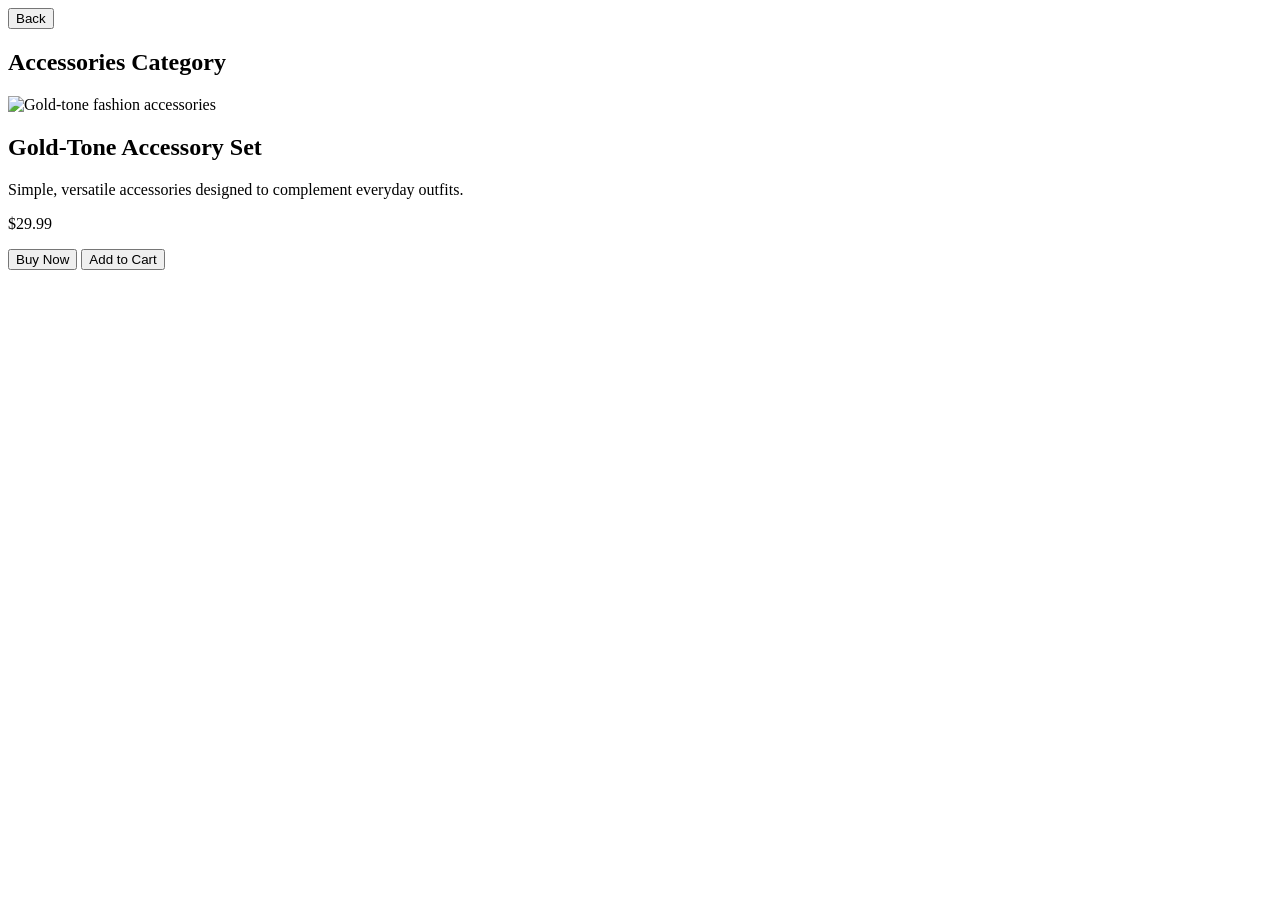
==== accessories.html @ 60a275db "Add clothing and accessories pages with styling - Created clothing.html and accessories.html with ca" ====
<!DOCTYPE html>
<html>
<head>
	<title>Accessories</title>
</head>
<body>
	<button class="back" type="button" onclick="history.back()">Back</button>
    <br>
    <h2>Accessories Category</h2>
	<main class="product">
			<img src="https://images.unsplash.com/photo-1611652022419-a9419f74343d?auto=format&amp;fit=crop&amp;w=700&amp;q=80" alt="Gold-tone fashion accessories" height="100" width="100">
		<section class="details">
			<h1>Gold-Tone Accessory Set</h1>
			<p>Simple, versatile accessories designed to complement everyday outfits.</p>
			<p class="price">$29.99</p>
			<div class="actions">
				<button type="button">Buy Now</button>
				<button type="button">Add to Cart</button>
			</div>
		</section>
	</main>











</body>
</html>
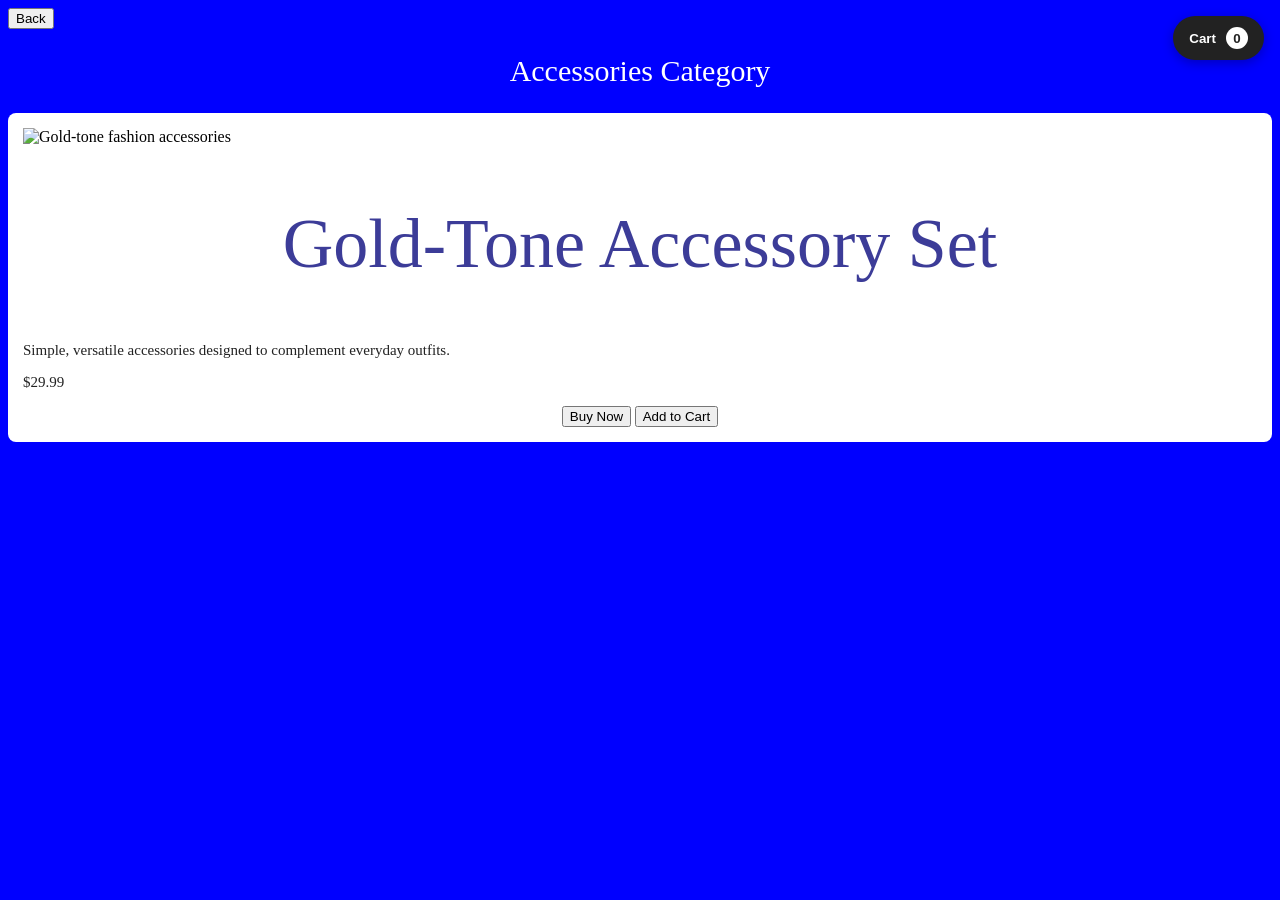
==== commit 619fe0ce: "Refactor code structure for improved readability and maintainability" ====
--- a/accessories.html
+++ b/accessories.html
@@ -2,6 +2,7 @@
 <html>
 <head>
 	<title>Accessories</title>
+	<link rel="stylesheet" href="style.css">
 </head>
 <body>
 	<button class="back" type="button" onclick="history.back()">Back</button>
@@ -20,15 +21,6 @@
 		</section>
 	</main>
 
-
-
-
-
-
-
-
-
-
-
+	<script src="cart.js" defer></script>
 </body>
 </html>
--- a/style.css
+++ b/style.css
@@ -0,0 +1,267 @@
+body {
+    background-color: blue;
+}
+h1 {
+    color: rgb(60, 60, 152);
+    font: 85px ALGERIAN;
+    font-size: 70px;
+    text-align: center;
+    background-color: white;
+    background-position: center;
+    border-radius: 50px;
+
+}
+h2 {
+    color: white;
+    font: 30px fantasy;
+    text-align: center;
+}
+p {
+    color: white;
+    font: 15px tahoma;
+    text-align: center;
+}
+h3 {
+    color: white;
+    font: 15px space mono;
+    text-align: start;
+}
+section {
+    text-align: center;
+    font: 14px tahoma;
+    color: white;
+}
+h3 {
+    color: white;
+}
+a {
+    background-attachment: fixed;
+    color: white;
+    text-decoration: none;
+}
+summary {
+    color: white;
+}
+button[type="submit"] {
+    color: white;
+    background: green;
+    font: 15px bold;
+}
+aside {
+    background-position: center;
+    color: black;
+    background-color: white;
+    border-radius: 50px;
+}
+div {
+    border-radius: 50px;
+}
+
+.products-container {
+    display: grid;
+    grid-template-columns: repeat(3, minmax(0, 1fr));
+    gap: 20px;
+    align-items: stretch;
+}
+.product {
+    padding: 15px;
+    background-color: white;
+    border: 2px blue;
+    border-radius: 8px;
+    box-sizing: border-box;
+}
+.product img {
+    width: 100%;
+    height: 200px;
+    object-fit: contain;
+}
+.products-container > aside {
+    padding: 15px;
+    background-color: white;
+    border-radius: 8px;
+    box-sizing: border-box;
+}
+.products-container > aside img {
+    display: block;
+    width: 100%;
+    height: 200px;
+    object-fit: contain;
+}
+.product h3,
+.product h4,
+.products-container > aside h4 {
+    color: #222;
+}
+.product p,
+.products-container > aside p {
+    color: #222;
+    text-align: left;
+}
+
+@media (max-width: 700px) {
+    .products-container {
+        grid-template-columns: repeat(2, minmax(0, 1fr));
+    }
+}
+
+@media (max-width: 460px) {
+    .products-container {
+        grid-template-columns: 1fr;
+    }
+}
+
+.floating-cart {
+    position: fixed;
+    z-index: 1000;
+    top: 16px;
+    right: 16px;
+    color: #222;
+    font: 14px Arial, sans-serif;
+}
+
+.floating-cart button {
+    cursor: pointer;
+}
+
+.floating-cart-toggle {
+    display: flex;
+    align-items: center;
+    gap: 10px;
+    border: 0;
+    border-radius: 24px;
+    padding: 11px 16px;
+    color: white;
+    background: #222;
+    box-shadow: 0 3px 12px #0004;
+    font-weight: bold;
+}
+
+.floating-cart-count {
+    display: grid;
+    min-width: 22px;
+    height: 22px;
+    place-items: center;
+    border-radius: 50%;
+    color: #222;
+    background: white;
+}
+
+.floating-cart-panel {
+    position: absolute;
+    top: 50px;
+    right: 0;
+    width: min(390px, calc(100vw - 32px));
+    max-height: min(70vh, 560px);
+    overflow-y: auto;
+    padding: 16px;
+    border: 1px solid #ddd;
+    border-radius: 12px;
+    background: white;
+    box-shadow: 0 8px 28px #0003;
+    box-sizing: border-box;
+}
+
+.floating-cart-panel[hidden] {
+    display: none;
+}
+
+.floating-cart-heading {
+    display: flex;
+    align-items: center;
+    justify-content: space-between;
+}
+
+.floating-cart-heading h2 {
+    margin: 0;
+    color: #222;
+    font: bold 20px Arial, sans-serif;
+    text-align: left;
+}
+
+.floating-cart-close {
+    border: 0;
+    background: transparent;
+    color: #444;
+    font-size: 24px;
+}
+
+.floating-cart-items {
+    display: grid;
+    gap: 12px;
+    margin: 16px 0;
+    padding: 0;
+    list-style: none;
+}
+
+.floating-cart-item {
+    display: grid;
+    grid-template-columns: 54px minmax(0, 1fr);
+    gap: 10px;
+    align-items: center;
+    padding-bottom: 12px;
+    border-bottom: 1px solid #eee;
+}
+
+.floating-cart-item img {
+    width: 54px;
+    height: 54px;
+    border-radius: 6px;
+    object-fit: cover;
+}
+
+.floating-cart-item-details {
+    display: grid;
+    gap: 4px;
+    min-width: 0;
+}
+
+.floating-cart-item-details strong {
+    overflow-wrap: anywhere;
+}
+
+.floating-cart-controls {
+    display: flex;
+    grid-column: 2;
+    align-items: center;
+    gap: 8px;
+}
+
+.floating-cart-controls button {
+    border: 1px solid #ccc;
+    border-radius: 5px;
+    padding: 4px 8px;
+    background: white;
+}
+
+.floating-cart-controls button[data-action="remove"] {
+    margin-left: auto;
+}
+
+.floating-cart-totals p {
+    margin: 5px 0;
+    font-weight: bold;
+    text-align: right;
+}
+
+.floating-cart-checkout {
+    width: 100%;
+    margin-top: 12px;
+    border: 0;
+    border-radius: 6px;
+    padding: 11px;
+    color: white;
+    background: #16803c;
+    font-weight: bold;
+}
+
+.floating-cart-checkout:disabled {
+    cursor: not-allowed;
+    opacity: 0.55;
+}
+
+.cart-status {
+    margin: 10px 0 0;
+    color: #444;
+    font-size: 12px;
+    text-align: left;
+}
